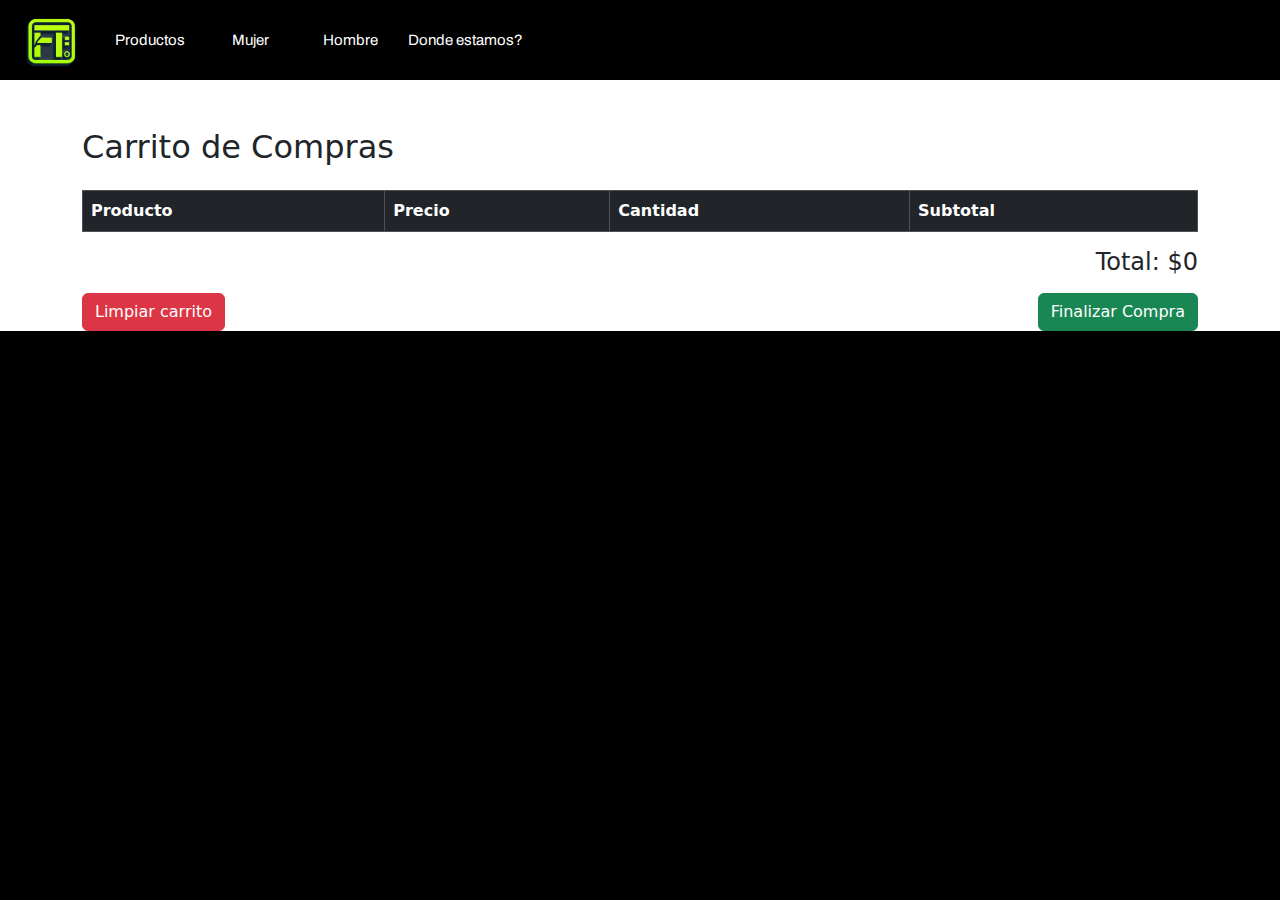
==== cart_suma.html @ 4d7368ca "Add files via upload" ====
<!--<!DOCTYPE html>
<html lang="en">
<head>
    <meta charset="UTF-8">
    <meta name="viewport" content="width=device-width, initial-scale=1.0">
    <link rel="stylesheet" href="CSS/estilo_2.css">
    <title>Carrito</title>
</head>
<body>
    <div id="cartModal" class="modal">
        <div class="modal-content">
          <span class="close">&times;</span>
          <h2>Tu Carrito</h2>
          <ul id="modal-cart-items">
            Aquí se mostrarán los productos añadidos 
          </ul>
          <p>Total: $<span id="modal-total-price">0</span></p>
        </div>
      </div>
      
      <li id="carrito">
        <a href="#cartModal">
          <span id="cart">0</span>
          <img src="img/carrito.png" alt="carrito">
        </a>
      </li>
      
    
</body>
</html>
<script src="js/js.js"></script>*/
-->
<!DOCTYPE html>
<html lang="es">
<head>
    <meta charset="UTF-8">
    <meta name="viewport" content="width=device-width, initial-scale=1.0">
    <title>Carrito de Compras</title>  
    <link rel="stylesheet" href="CSS/estilo.css">
    <link rel="shortcut icon"  href="img/logo fittin.png">
	  <link rel="apple-touch-icon" href="img/logo fittin.png">
<!--google fonts-->    
    <link rel="preconnect" href="https://fonts.googleapis.com">
<link rel="preconnect" href="https://fonts.gstatic.com" crossorigin>
<link href="https://fonts.googleapis.com/css2?family=Albert+Sans:wght@700&family=Archivo:wght@700&family=Inter:wght@700&family=Kanit:wght@700&family=Montserrat:wght@700&family=Oswald:wght@700&family=Roboto:wght@700&family=Sora:wght@700&display=swap" rel="stylesheet">
<!--boostrap-->
    <link href="https://cdn.jsdelivr.net/npm/bootstrap@5.3.3/dist/css/bootstrap.min.css" rel="stylesheet" integrity="sha384-QWTKZyjpPEjISv5WaRU9OFeRpok6YctnYmDr5pNlyT2bRjXh0JMhjY6hW+ALEwIH" crossorigin="anonymous">
    <title>FitTin</title>

</head>
<body>
    <nav>
        <ul>
          <li><img src="img/logo fittin.png" alt="logo"></li>
          <li><a href="#seccion_productos">Productos</a></li>
          <li><a href="#seccion_productos">Mujer</a></li>
          <li><a href="#seccion_productos">Hombre</a></li>
          <li id="donde_estamos"><a href="#seccion_productos" >Donde estamos?</a></li>
        </ul>
    </nav>  
    
    <!-- Carrito de compras -->
    <div class="container mt-5">
        <h2 class="mb-4">Carrito de Compras</h2>

        <table class="table table-bordered">
            <thead class="table-dark">
                <tr>
                    <th>Producto</th>
                    <th>Precio</th>
                    <th>Cantidad</th>
                    <th>Subtotal</th>
                </tr>
            </thead>
            <tbody id="carrito-items">
                <!-- Aquí se cargarán los productos del carrito -->
            </tbody>
        </table>

        <div class="text-end mb-3">
            <h4>Total: $<span id="total">0</span></h4>
        </div>

        <div class="d-flex justify-content-between">
            <button id="limpiar-carrito" class="btn btn-danger">Limpiar carrito</button>
            <button id="finalizar-compra" class="btn btn-success">Finalizar Compra</button>
        </div>
    </div>

  
<script src="https://cdn.jsdelivr.net/npm/bootstrap@5.3.3/dist/js/bootstrap.bundle.min.js" integrity="sha384-YvpcrYf0tY3lHB60NNkmXc5s9fDVZLESaAA55NDzOxhy9GkcIdslK1eN7N6jIeHz" crossorigin="anonymous"></script>
<script src="js/js.js"></script>
<script src="js/func_carro.js"></script>
</body>
</html>
---- CSS/estilo.css ----
:root{
    background-color: black;
    margin: 0;
}

/*------NAV-----------*/

a:link {
	text-decoration: none;
}
nav a {
    text-decoration: none;
    color: white;
}
  
nav a:hover {
    color: #B4F80E;
    transition: color 0.3s ease;
}
nav{
    display: flex;
    background-color: black;
    width: 100%;
    font-family: "Archivo", sans-serif;
    font-style: normal;
    font-size: 15px;
    position: sticky;
    top: 0;
    z-index: 10;
}
nav ul {
    display: flex;
    list-style: none;
    padding: 0;
    margin: 0;
    align-items: center;
}
li{
    width: 100px;
    display: inline-block;
    color: white;
    text-align: center;
    
}
li img{
    width: 80px;
}
#donde_estamos{
    width: 130px;
}
#carrito {
    margin-left: auto; /* Coloca el carrito a la derecha del menú */
    display: flex;
    align-items: center;
    margin-left: 800px;
}
  
#carrito img {
    width: 40px;
}
  
#cart {
    background-color: red;
    color: #060606;
    font-weight: bold;
    padding: 2px 6px;
    border-radius: 50%;
    font-size: 16px;
    margin-right: px; /* Espaciado entre número y el icono */
}
  
#cart_suma {
    background-color: red;
    color: #0c0c0c;
    font-weight: bold;
    padding: 2px 6px;
    border-radius: 50%;
    font-size: 14px;
    display: inline-block; /* Asegura que tenga comportamiento en línea */
}
  

/* ------------HERO-------------- */
.contenedor {
    width: 100%;
    display: flex;
    align-items: center;
    background-color: black;
}


.hero {
    width: 50%;
    text-align: left; 
}

.hero_in {
    font-size: 60px;
    color: white;
    font-family: archivo;
    padding-left: 30px;
    margin-top: 20px;
    animation: fadeInUp 1s ease-in-out;
}

#deportiva {
    font-size: 50px;
    color: #B4F80E; 
}

.hero_foto {
    width: 50%;
    height: 100%;
    display: flex;
    justify-content: center;
    align-items: center;
    overflow: hidden;
}

.hero_foto img {
    width: 100%;
    height: auto;
    object-fit: cover; 
    mask-image: linear-gradient(to left, #ffffff 50%, #ffffff 90%, transparent 100%);    

}

/*--------CTA-----------*/
.cta-button {
    margin-top: 20px;
    padding: 15px 30px;
    width: 250px;
    font-size: 18px;
    font-weight: bold;
    color: #fff;
    background: linear-gradient(45deg, #ff00ff, #007bff);
    border: none;
    border-radius: 5px;
    text-decoration: none;
    transition: background 0.3s ease, transform 0.3s ease;
    box-shadow: 0px 4px 10px rgba(0, 123, 255, 0.3);
    cursor: pointer;
    margin-left: 230px;
}

.cta-button:hover {
    background: linear-gradient(45deg, #e600e6, #005bb5);
    transform: scale(1.05);
}

.cta-button:active {
    transform: scale(0.98);
    box-shadow: 0px 2px 5px rgba(0, 123, 255, 0.2);
}
.hero_foto img{
    width: 800px;
}

/*----------------PRODUCTOS-----------------------*/

.contenedor_productos{
    background-color: black;
}

.productos{
    width: 1212px;
    padding-top: 50px;
    padding-bottom: 100px;
    margin: auto;
    display: grid;
    /*grid-template-columns: repeat(auto-fill, minmax(200px, 1fr));*/
    grid-template-columns: 240px 240px 240px 240px 240px;
    gap: 10px;
}

.card:hover {
    transform: scale(1.02);
    box-shadow: 0px 8px 15px rgba(0, 0, 0, 0.3);
}
.boton_personalizado{
    background-color: #95ff00; 
    color: rgb(0, 19, 9); 
    width: 90px;
    border-radius: 5px;
    padding: 8px;
    text-decoration: none;
    font-family: archivo;
    font-weight: bold;

}
.boton_personalizado:hover {
    background-color: #7ab300a7; 
}
#boton_personal{
    background-color: #95ff00; 
    color: rgb(0, 19, 9); 
    width: 100px;
    height: 35px;
    border-radius: 5px;
    padding: 8px;
    text-decoration: none;
    font-family: archivo;
    font-weight: bold;
}
#boton_personal:hover {
    background-color: #7ab300a7; 
}

.card-text_espacio{
    margin-bottom: 40px;
}
/* Estilos para el carrito */
#cart {
    background-color: #fff;
    border-radius: 10px;
    box-shadow: 0 4px 8px rgba(0, 0, 0, 0.1);
    padding: 20px;
    width: 90%;
    max-width: 500px;
    margin: auto;
}

#cart ul {
    list-style: none;
    padding: 0;
    margin: 0;
}

#cart ul li {
    display: flex;
    justify-content: space-between;
    align-items: center;
    padding: 10px 0;
    border-bottom: 1px solid #ddd;
}

#cart ul li:last-child {
    border-bottom: none;
}

#cart ul li span {
    font-weight: bold;
    color: #555;
}

#cart p {
    font-size: 1.2rem;
    font-weight: bold;
    text-align: right;
    margin-top: 15px;
}

#cart button {
    background-color: #f44336;
    color: #fff;
    border: none;
    padding: 10px 15px;
    font-size: 1rem;
    border-radius: 5px;
    cursor: pointer;
    transition: background-color 0.3s;
}

#cart button:hover {
    background-color: #d32f2f;
}


.cont_ws{
	position:fixed;
	z-index:5;
	right:70px;
	bottom: 60px;
	width:50px;
}
.cont_ws img{
	width:50px;
    animation-name:animacion;
	animation-duration:2s;
}
.cont_ws img:hover{
    transform: scale(1.15);
}


footer{
    background-color: black;
    border-top: 1px solid #B4F80E;
}
.footer{
    width: 1200px;
    background-color: black;
    margin-left: auto;
    margin-right: auto;
    display: flex;
    overflow: hidden;
    text-align: center;
    align-items: center;
    padding-bottom: 50px;

}

.footer_in{
    display: inline;
    color: white;
    font-size: 16px;
    font-family: archivo;
    width: 400px;
}

.footer_in_redes{
    display: inline;
    padding: 30px;
    font-family: archivo;
    color: #B4F80E;
    font-size: 24px;
}

.footer_in_redes img{
    width: 30px;
}
#img_mapa{
    width: 50px;
    float: left;
    margin-top: -15px;
}

#img_mapa img{
    width: 30px;
}
#footer_in_acercate{
    margin-left: 25px;
}
#formulario form {
    display: flex;
    flex-direction: column;
    align-items: center;
    margin-top: 130px;
}
#formulario label, 
#formulario input, 
#formulario textarea {
    width: 60%;
    margin-bottom: 10px;
    font-size: 12px;
}

#formulario input, 
#formulario textarea {
    padding: 5px;
    border: none;
    border-radius: 4px;
}
.textarea{
    resize: none;
}
#con_form_result{
	display:none;
	text-align:center;
    background-color: red;
    position:fixed;
	z-index:50;
	top:0;
	width:100%;
    animation-name:animacion;
	animation-duration:2s;
}
/*---------------CELULAR-----------------*/
@media screen and (min-width:10px) and (max-width:600px)
{

nav{
    width: 600px;
    font-size: 18px;
}
#donde_estamos{
    width: 180px;
}
.contenedor{
    width: 600px;
}
.hero{
    width: 100%;
}

.hero_foto{
    display: none;
}
.cta-button {
    margin-left: 180px;
}
.productos{
    width: 600px;
    grid-template-columns: auto auto;
    align-items: center;
    justify-items: center;
    
}
footer{
    width: 600px;
    background-color: red;
}
.footer{
    width: 600px;
    background-color: black;
    margin-left: auto;
    margin-right: auto;
    display: flex;
    overflow: hidden;
    text-align: center;
    align-items: center;
    padding-bottom: 50px;

}

.footer_in{
    display: inline;
    color: white;
    font-size: 16px;
    font-family: archivo;
    width: 200px;
}


.products {
    flex-direction: column;
    align-items: center;
}

.product {
    width: 90%;
}

#cart {
    width: 100%;
}
}
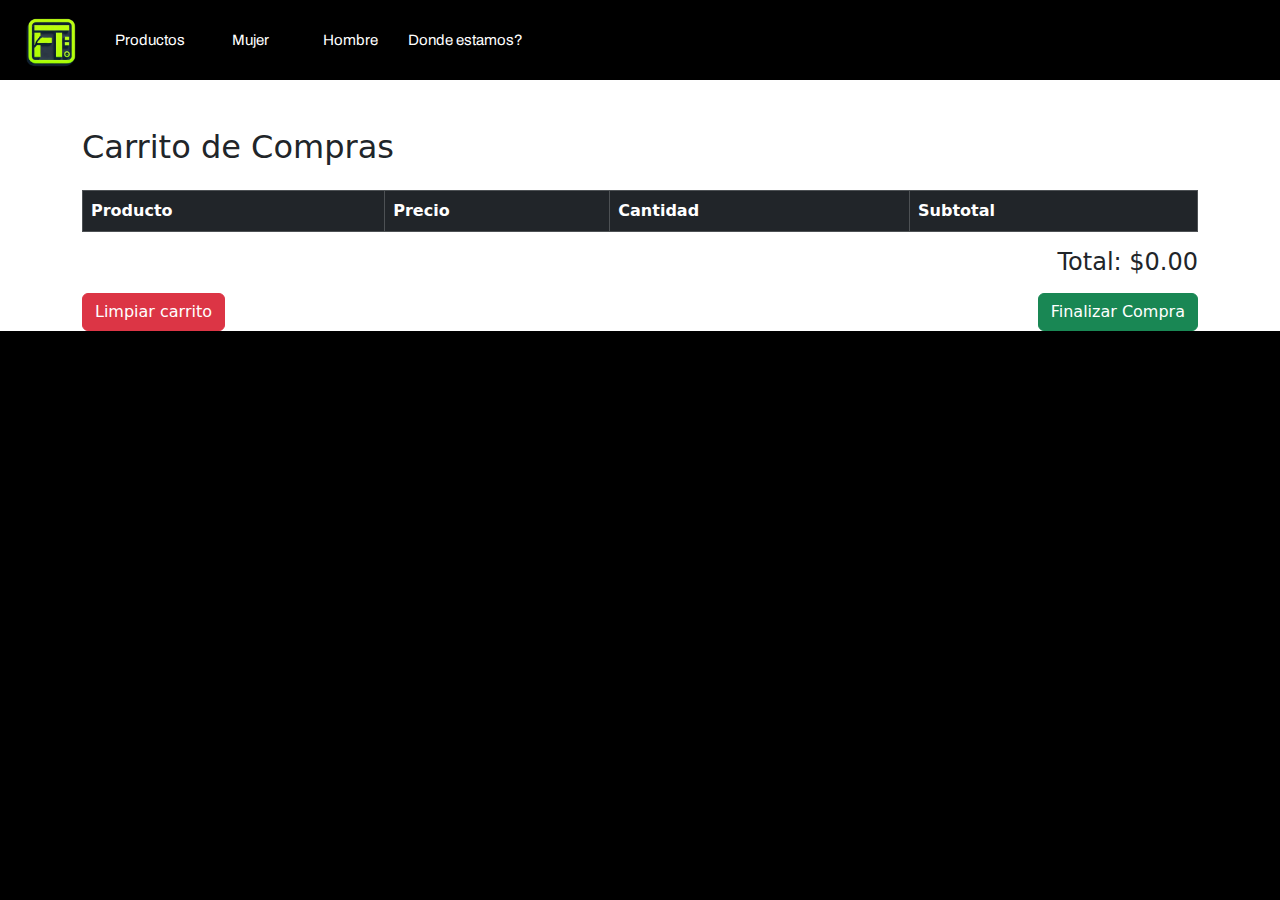
==== commit 7c79ffe3: "Add files via upload" ====
--- a/cart_suma.html
+++ b/cart_suma.html
@@ -89,7 +89,7 @@
 
   
 <script src="https://cdn.jsdelivr.net/npm/bootstrap@5.3.3/dist/js/bootstrap.bundle.min.js" integrity="sha384-YvpcrYf0tY3lHB60NNkmXc5s9fDVZLESaAA55NDzOxhy9GkcIdslK1eN7N6jIeHz" crossorigin="anonymous"></script>
-<script src="js/js.js"></script>
-<script src="js/func_carro.js"></script>
+<script src="js.js"></script>
+<script src="func_carro.js"></script>
 </body>
 </html>